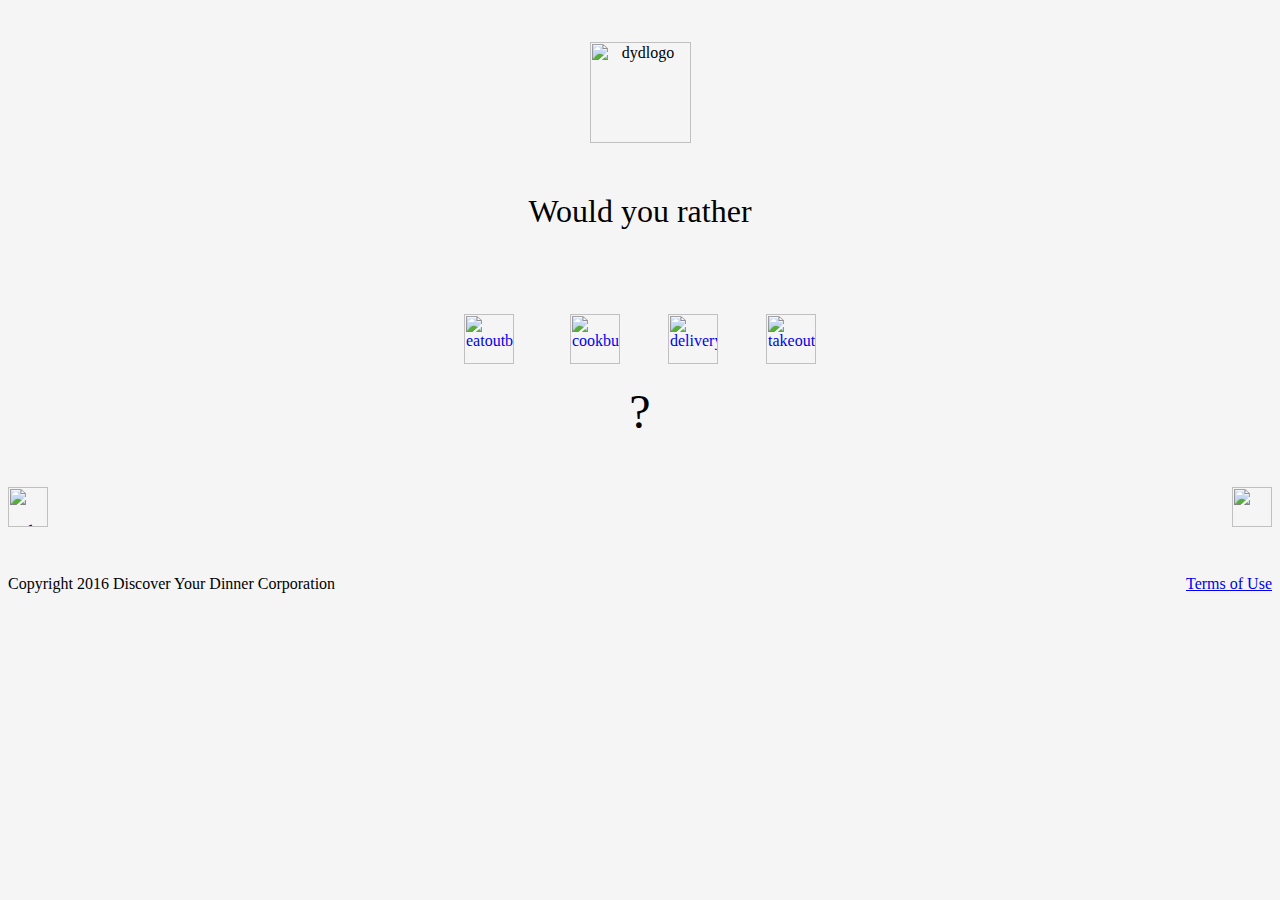
==== index.htm @ aa205733 "uploaded project website" ====
<html>

<head>
<meta http-equiv="Content-Language" content="en-us">
<meta http-equiv="Content-Type" content="text/html; charset=windows-1252">
<title>Front Page</title>
<link rel="stylesheet" type="text/css" href="mystyle.css" />
</head>

<body>
<body bgcolor="#F5F5F5">
<!-- logo -->
<p>&nbsp;</p>
<p align="center">
<img src="https://cloud.githubusercontent.com/assets/13977747/16931900/85201bc8-4d00-11e6-9d66-ceb47e728612.png" alt="dydlogo" height="101"></p>

<p>&nbsp;</p>
<p align="center"><font size="6">Would you rather</font></p>
<p align="center">&nbsp;</p>
<p align="center">&nbsp;</p>

<!-- choice button -->
<p align="center">
<a href="eatout1.htm"><img src="https://cloud.githubusercontent.com/assets/13977747/16931964/f108493c-4d00-11e6-94ea-58d5f2399ba8.png" alt="eatoutbutton" height="50"></a> &nbsp;&nbsp;&nbsp;&nbsp;&nbsp;&nbsp;&nbsp;&nbsp;&nbsp;&nbsp;&nbsp;&nbsp;
<a href="url"><img src="https://cloud.githubusercontent.com/assets/13977747/16931942/cdbcf338-4d00-11e6-8428-3e447e4f07fb.png" alt="cookbutton" height="50"></a>&nbsp;&nbsp;&nbsp;&nbsp;&nbsp;&nbsp;&nbsp;&nbsp;&nbsp;&nbsp;&nbsp;
<a href="url"><img src="https://cloud.githubusercontent.com/assets/13977747/16931948/db3ec608-4d00-11e6-8b4b-cc93b42d56ee.png" alt="deliverybutton" height="50"></a>&nbsp;&nbsp;&nbsp;&nbsp;&nbsp;&nbsp;&nbsp;&nbsp;&nbsp;&nbsp;&nbsp;
<a href="url"><img src="https://cloud.githubusercontent.com/assets/13977747/16932035/50a6cf4e-4d01-11e6-95d5-2293e2523e68.png" alt="takeoutbutton" height="50"></a></p>


<!-- Question mark -->
<p align="center">
<font face="Georgia" size=500>?</p>



<!-- Gear button -->
<p align="left"></p>

<a href="url">
<img src="https://cloud.githubusercontent.com/assets/13977747/16966402/b86e622a-4dc1-11e6-8e11-08c0c18a88cf.png" alt="gear icon" height="40"></a>

<!-- Social media button -->
<span style="float:right;"><a href="url">
<img src="https://cloud.githubusercontent.com/assets/13977747/16966797/71c4a0f8-4dc3-11e6-80f7-73c23b44c669.jpg" alt="social_media_icons" height="40"></a></span>

<!-- Copyrights and Policy -->
<p align="left"><font size =3>Copyright 2016 Discover Your Dinner Corporation  <span style="float:right;"><font color="#44f"> <a href="tou.html">Terms of Use</a></span></p>

</body>

</html>
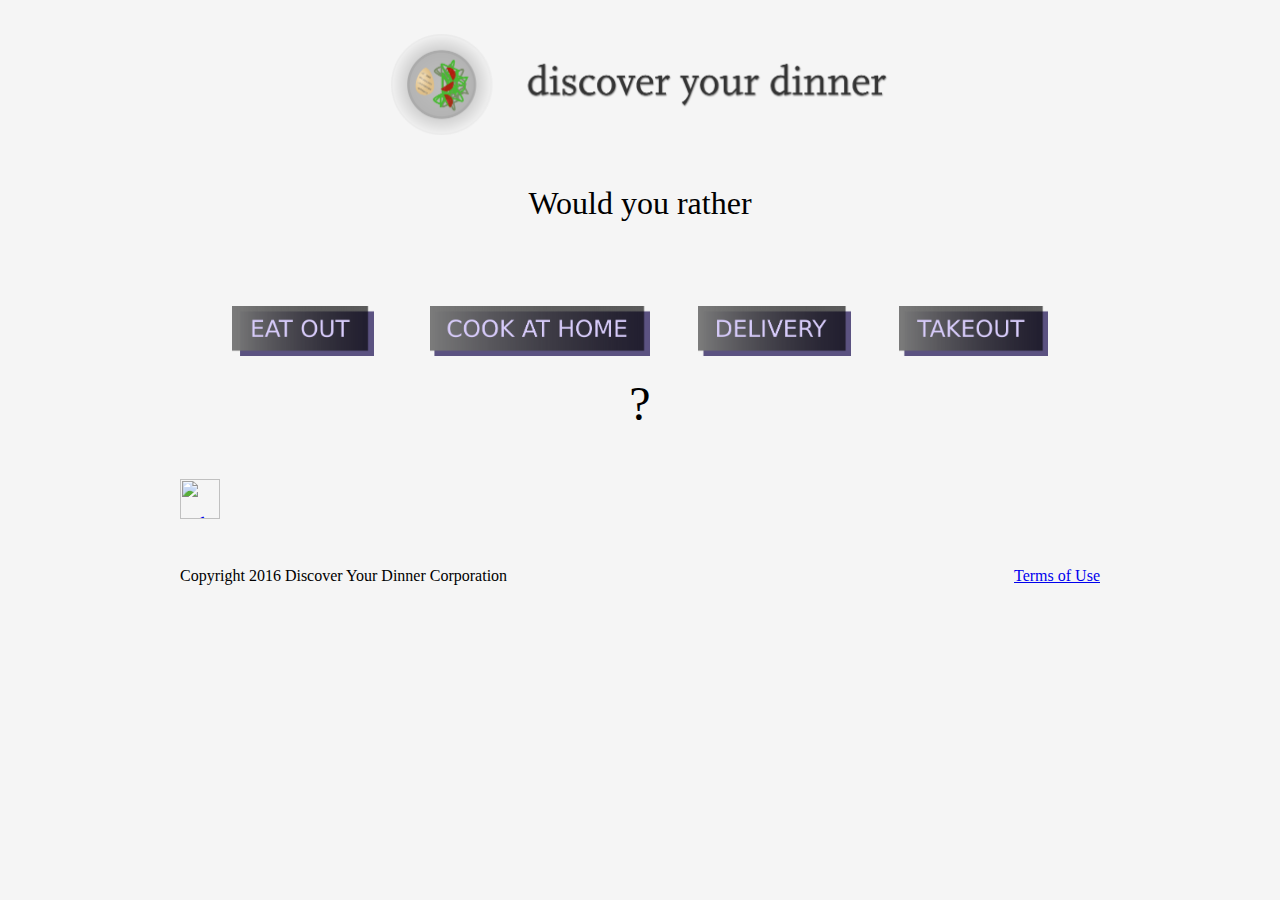
==== commit f7dfd988: "Images in images folder." ====
--- a/index.htm
+++ b/index.htm
@@ -3,8 +3,9 @@
 <head>
 <meta http-equiv="Content-Language" content="en-us">
 <meta http-equiv="Content-Type" content="text/html; charset=windows-1252">
-<title>Front Page</title>
+<title>Discover Your Dinner</title>
 <link rel="stylesheet" type="text/css" href="mystyle.css" />
+<link rel="shortcut icon" href="favicon.png" />
 </head>
 
 <body>
@@ -12,7 +13,7 @@
 <!-- logo -->
 <p>&nbsp;</p>
 <p align="center">
-<img src="https://cloud.githubusercontent.com/assets/13977747/16931900/85201bc8-4d00-11e6-9d66-ceb47e728612.png" alt="dydlogo" height="101"></p>
+<img src="images/dydlogo.png" alt="dydlogo" height="101"></p>
 
 <p>&nbsp;</p>
 <p align="center"><font size="6">Would you rather</font></p>
@@ -21,10 +22,10 @@
 
 <!-- choice button -->
 <p align="center">
-<a href="eatout1.htm"><img src="https://cloud.githubusercontent.com/assets/13977747/16931964/f108493c-4d00-11e6-94ea-58d5f2399ba8.png" alt="eatoutbutton" height="50"></a> &nbsp;&nbsp;&nbsp;&nbsp;&nbsp;&nbsp;&nbsp;&nbsp;&nbsp;&nbsp;&nbsp;&nbsp;
-<a href="url"><img src="https://cloud.githubusercontent.com/assets/13977747/16931942/cdbcf338-4d00-11e6-8428-3e447e4f07fb.png" alt="cookbutton" height="50"></a>&nbsp;&nbsp;&nbsp;&nbsp;&nbsp;&nbsp;&nbsp;&nbsp;&nbsp;&nbsp;&nbsp;
-<a href="url"><img src="https://cloud.githubusercontent.com/assets/13977747/16931948/db3ec608-4d00-11e6-8b4b-cc93b42d56ee.png" alt="deliverybutton" height="50"></a>&nbsp;&nbsp;&nbsp;&nbsp;&nbsp;&nbsp;&nbsp;&nbsp;&nbsp;&nbsp;&nbsp;
-<a href="url"><img src="https://cloud.githubusercontent.com/assets/13977747/16932035/50a6cf4e-4d01-11e6-95d5-2293e2523e68.png" alt="takeoutbutton" height="50"></a></p>
+<a href="eatout1.htm"><img src="images/2eatout.png" alt="eatoutbutton" height="50"></a> &nbsp;&nbsp;&nbsp;&nbsp;&nbsp;&nbsp;&nbsp;&nbsp;&nbsp;&nbsp;&nbsp;&nbsp;
+<a href="url"><img src="images/2cookhome.png" alt="cookbutton" height="50"></a>&nbsp;&nbsp;&nbsp;&nbsp;&nbsp;&nbsp;&nbsp;&nbsp;&nbsp;&nbsp;&nbsp;
+<a href="url"><img src="images/2delivery.png" alt="deliverybutton" height="50"></a>&nbsp;&nbsp;&nbsp;&nbsp;&nbsp;&nbsp;&nbsp;&nbsp;&nbsp;&nbsp;&nbsp;
+<a href="url"><img src="images/2takeout.png" alt="takeoutbutton" height="50"></a></p>
 
 
 <!-- Question mark -->
@@ -39,9 +40,6 @@
 <a href="url">
 <img src="https://cloud.githubusercontent.com/assets/13977747/16966402/b86e622a-4dc1-11e6-8e11-08c0c18a88cf.png" alt="gear icon" height="40"></a>
 
-<!-- Social media button -->
-<span style="float:right;"><a href="url">
-<img src="https://cloud.githubusercontent.com/assets/13977747/16966797/71c4a0f8-4dc3-11e6-80f7-73c23b44c669.jpg" alt="social_media_icons" height="40"></a></span>
 
 <!-- Copyrights and Policy -->
 <p align="left"><font size =3>Copyright 2016 Discover Your Dinner Corporation  <span style="float:right;"><font color="#44f"> <a href="tou.html">Terms of Use</a></span></p>
--- a/mystyle.css
+++ b/mystyle.css
@@ -0,0 +1,7 @@
+body 
+{
+ margin-top:0px;
+ margin-left:180px;
+ margin-right:180px;
+
+}
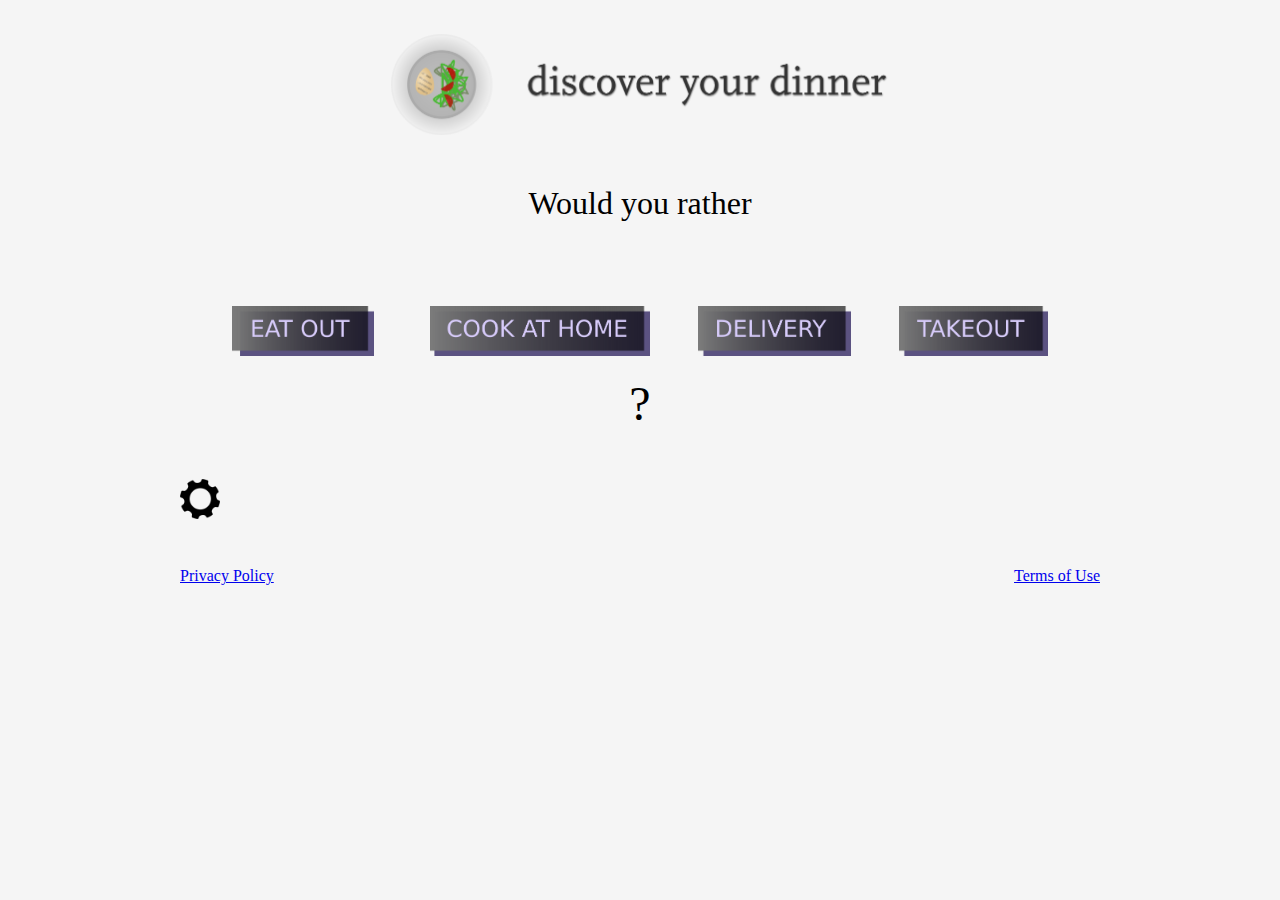
==== commit 8b467345: "Removed faux C notice and questionable image use" ====
--- a/index.htm
+++ b/index.htm
@@ -38,11 +38,10 @@
 <p align="left"></p>
 
 <a href="url">
-<img src="https://cloud.githubusercontent.com/assets/13977747/16966402/b86e622a-4dc1-11e6-8e11-08c0c18a88cf.png" alt="gear icon" height="40"></a>
-
+<img src="images/gear.png" alt="gear icon" height="40"></a>
 
 <!-- Copyrights and Policy -->
-<p align="left"><font size =3>Copyright 2016 Discover Your Dinner Corporation  <span style="float:right;"><font color="#44f"> <a href="tou.html">Terms of Use</a></span></p>
+<p align="left"><font size =3><a href="privacy.html">Privacy Policy</a>  <span style="float:right;"><font color="#44f"> <a href="tou.html">Terms of Use</a></span></p>
 
 </body>
 
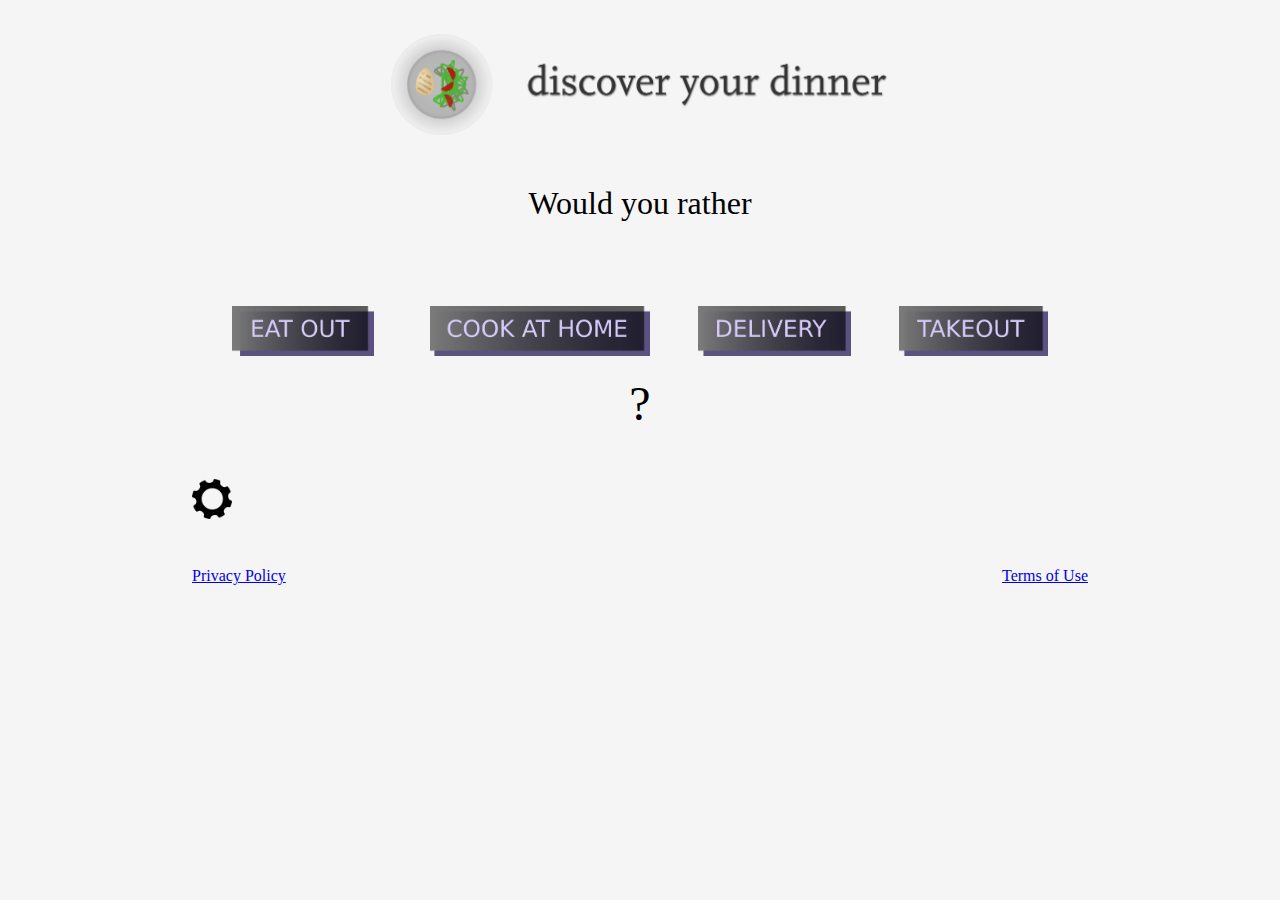
==== commit 461d3f71: "git blame" ====
--- a/index.htm
+++ b/index.htm
@@ -41,7 +41,7 @@
 <img src="images/gear.png" alt="gear icon" height="40"></a>
 
 <!-- Copyrights and Policy -->
-<p align="left"><font size =3><a href="privacy.html">Privacy Policy</a>  <span style="float:right;"><font color="#44f"> <a href="tou.html">Terms of Use</a></span></p>
+<p align="left"><font size =3><a href="gitblame.htm">Privacy Policy</a>  <span style="float:right;"><font color="#44f"> <a href="tou.html">Terms of Use</a></span></p>
 
 </body>
 
--- a/mystyle.css
+++ b/mystyle.css
@@ -1,7 +1,7 @@
 body 
 {
  margin-top:0px;
- margin-left:180px;
- margin-right:180px;
+ margin-left:15%;
+ margin-right:15%;
 
 }
